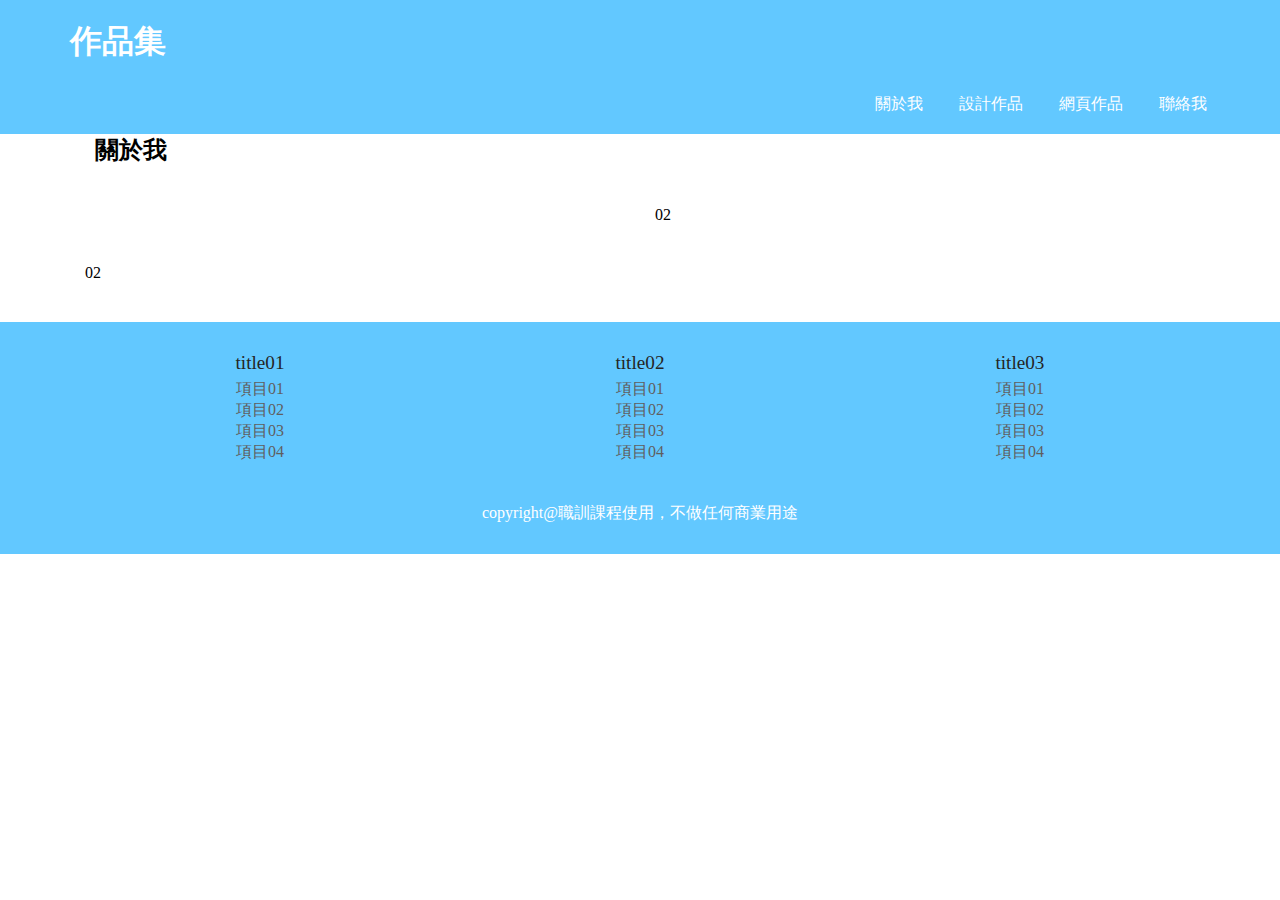
==== aboutus.html @ 594cbb41 "0.2.3(20220620)製作about us" ====
<!DOCTYPE html>
<head>
  <meta charset="UTF-8">
  <meta http-equiv="X-UA-Compatible" content="IE=edge">
  <meta name="viewport" content="width=device-width, initial-scale=1.0">
  <title>0620練習</title>
  <link rel="stylesheet" href="public/css/style.css">
</head>
<body>
  <!-- 頁首-->
  <header class="overflow-hidden">
    <div class="container"><a class="icon-menu" href="#">menu</a>
      <h1><a href="index.html">作品集</a></h1>
      <nav>
        <ul>
          <li><a href="aboutus.html">關於我</a></li>
          <li><a href="design-list.html">設計作品</a></li>
          <li><a href="webdesign.html">網頁作品</a></li>
          <li><a href="#">聯絡我</a></li>
          <!-- 頁首結尾-->
        </ul>
      </nav>
    </div>
  </header>
  <div class="container"> 
    <div class="roe"> 
      <div class="col-12"> 
        <h2>關於我</h2>
      </div>
    </div>
    <div class="row"> 
      <div class="col-12 col-md-6"><img class="img-fluid img-rounded" src="https://loremflickr.com/300/200" alt=""></div>
      <div class="col-12 col-md-6">02</div>
    </div>
    <div class="row">
      <div class="col-12 col-md-6"> <img class="img-fluid img-rounded" src="https://loremflickr.com/300/200" alt=""></div>
      <div class="col-12 col-md-6 order-md-1">02</div>
    </div>
  </div>
</body>
<footer>
  <div class="container">
    <div class="row">
      <dl class="col-12 col-md-4 text-center">
        <dt>title01</dt>
        <dd><a href="#">項目01</a></dd>
        <dd><a href="#">項目02</a></dd>
        <dd><a href="#">項目03</a></dd>
        <dd><a href="#">項目04</a></dd>
      </dl>
      <dl class="col-12 col-md-4 text-center">
        <dt>title02</dt>
        <dd><a href="#">項目01</a></dd>
        <dd><a href="#">項目02</a></dd>
        <dd><a href="#">項目03</a></dd>
        <dd><a href="#">項目04</a></dd>
      </dl>
      <dl class="col-12 col-md-4 text-center">
        <dt>title03</dt>
        <dd><a href="#">項目01</a></dd>
        <dd><a href="#">項目02</a></dd>
        <dd><a href="#">項目03</a></dd>
        <dd><a href="#">項目04</a></dd>
      </dl>
    </div>
    <p class="text-center">copyright@職訓課程使用，不做任何商業用途</p>
  </div>
</footer>
---- public/css/style.css ----
@charset "UTF-8";
* {
  margin: 0;
  padding: 0;
}

ul, ol {
  list-style-type: none;
}

a {
  text-decoration: none;
}

body {
  margin: 0px;
}

.container {
  width: 90%;
  margin: auto;
  max-width: 1140px;
}

header {
  background-color: #62c8ff;
}

header > .container > nav > ul {
  display: flex;
  justify-content: flex-end;
}

header > .container > nav > ul > li {
  margin-left: 30px;
}

header > .container > nav > ul > li > a {
  line-height: 60px;
  color: white;
  padding: 3px;
  background-color: #62c8ff;
}

header > .container > nav > ul > li > a:hover {
  color: #ffff03;
  border-bottom: 2px solid #ffff03;
}

header > .container > h1 {
  padding-top: 20px;
  padding-bottom: 10px;
}

header > .container > h1 > a {
  color: white;
}

/*頁首樣式結束*/
/*內容樣式開始*/
.img-fluid {
  width: 100%;
}

.img-rounded {
  /*園角*/
  border-radius: 8px;
}

.img-circle {
  /*圓形*/
  border-radius: 100%;
}

.text-center {
  text-align: center;
}

.text-left {
  text-align: left;
}

.text-right {
  text-align: right;
}

.text-justify {
  text-align: justify;
}

.row {
  display: flex;
  flex-wrap: wrap;
  /*換行*/
}

.col-1 {
  --num: calc(12 / 1);
  width: calc(100% / var(--num) - 30px);
  margin: 0px 15px 40px 15px;
}

.col-2 {
  --num: calc(12 / 2);
  width: calc(100% / var(--num) - 30px);
  margin: 0px 15px 40px 15px;
}

.col-3 {
  --num: calc(12 / 3);
  width: calc(100% / var(--num) - 30px);
  margin: 0px 15px 40px 15px;
}

.col-4 {
  --num: calc(12 / 4);
  width: calc(100% / var(--num) - 30px);
  margin: 0px 15px 40px 15px;
}

.col-5 {
  --num: calc(12 / 5);
  width: calc(100% / var(--num) - 30px);
  margin: 0px 15px 40px 15px;
}

.col-6 {
  --num: calc(12 / 6);
  width: calc(100% / var(--num) - 30px);
  margin: 0px 15px 40px 15px;
}

.col-7 {
  --num: calc(12 / 7);
  width: calc(100% / var(--num) - 30px);
  margin: 0px 15px 40px 15px;
}

.col-8 {
  --num: calc(12 / 8);
  width: calc(100% / var(--num) - 30px);
  margin: 0px 15px 40px 15px;
}

.col-9 {
  --num: calc(12 / 9);
  width: calc(100% / var(--num) - 30px);
  margin: 0px 15px 40px 15px;
}

.col-10 {
  --num: calc(12 / 10);
  width: calc(100% / var(--num) - 30px);
  margin: 0px 15px 40px 15px;
}

.col-11 {
  --num: calc(12 / 11);
  width: calc(100% / var(--num) - 30px);
  margin: 0px 15px 40px 15px;
}

.col-12 {
  --num: calc(12 / 12);
  width: calc(100% / var(--num) - 30px);
  margin: 0px 15px 40px 15px;
}

@media (min-width: 768px) {
  .col-md-1 {
    --num: calc(12 / 1);
    width: calc(100% / var(--num) - 30px);
    margin: 0px 15px 40px 15px;
  }

  .col-md-2 {
    --num: calc(12 / 2);
    width: calc(100% / var(--num) - 30px);
    margin: 0px 15px 40px 15px;
  }

  .col-md-3 {
    --num: calc(12 / 3);
    width: calc(100% / var(--num) - 30px);
    margin: 0px 15px 40px 15px;
  }

  .col-md-4 {
    --num: calc(12 / 4);
    width: calc(100% / var(--num) - 30px);
    margin: 0px 15px 40px 15px;
  }

  .col-md-5 {
    --num: calc(12 / 5);
    width: calc(100% / var(--num) - 30px);
    margin: 0px 15px 40px 15px;
  }

  .col-md-6 {
    --num: calc(12 / 6);
    width: calc(100% / var(--num) - 30px);
    margin: 0px 15px 40px 15px;
  }

  .col-md-7 {
    --num: calc(12 / 7);
    width: calc(100% / var(--num) - 30px);
    margin: 0px 15px 40px 15px;
  }

  .col-md-8 {
    --num: calc(12 / 8);
    width: calc(100% / var(--num) - 30px);
    margin: 0px 15px 40px 15px;
  }

  .col-md-9 {
    --num: calc(12 / 9);
    width: calc(100% / var(--num) - 30px);
    margin: 0px 15px 40px 15px;
  }

  .col-md-10 {
    --num: calc(12 / 10);
    width: calc(100% / var(--num) - 30px);
    margin: 0px 15px 40px 15px;
  }

  .col-md-11 {
    --num: calc(12 / 11);
    width: calc(100% / var(--num) - 30px);
    margin: 0px 15px 40px 15px;
  }

  .col-md-12 {
    --num: calc(12 / 12);
    width: calc(100% / var(--num) - 30px);
    margin: 0px 15px 40px 15px;
  }
}
@media (min-width: 1200px) {
  .col-lg-1 {
    --num: calc(12 / 1);
    width: calc(100% / var(--num) - 30px);
    margin: 0px 15px 40px 15px;
  }

  .col-lg-2 {
    --num: calc(12 / 2);
    width: calc(100% / var(--num) - 30px);
    margin: 0px 15px 40px 15px;
  }

  .col-lg-3 {
    --num: calc(12 / 3);
    width: calc(100% / var(--num) - 30px);
    margin: 0px 15px 40px 15px;
  }

  .col-lg-4 {
    --num: calc(12 / 4);
    width: calc(100% / var(--num) - 30px);
    margin: 0px 15px 40px 15px;
  }

  .col-lg-5 {
    --num: calc(12 / 5);
    width: calc(100% / var(--num) - 30px);
    margin: 0px 15px 40px 15px;
  }

  .col-lg-6 {
    --num: calc(12 / 6);
    width: calc(100% / var(--num) - 30px);
    margin: 0px 15px 40px 15px;
  }

  .col-lg-7 {
    --num: calc(12 / 7);
    width: calc(100% / var(--num) - 30px);
    margin: 0px 15px 40px 15px;
  }

  .col-lg-8 {
    --num: calc(12 / 8);
    width: calc(100% / var(--num) - 30px);
    margin: 0px 15px 40px 15px;
  }

  .col-lg-9 {
    --num: calc(12 / 9);
    width: calc(100% / var(--num) - 30px);
    margin: 0px 15px 40px 15px;
  }

  .col-lg-10 {
    --num: calc(12 / 10);
    width: calc(100% / var(--num) - 30px);
    margin: 0px 15px 40px 15px;
  }

  .col-lg-11 {
    --num: calc(12 / 11);
    width: calc(100% / var(--num) - 30px);
    margin: 0px 15px 40px 15px;
  }

  .col-lg-12 {
    --num: calc(12 / 12);
    width: calc(100% / var(--num) - 30px);
    margin: 0px 15px 40px 15px;
  }
}
@media (min-width: 768px) {
  .order-md-1 {
    order: -1;
  }
}
h2 {
  font-size: 1.5em;
  margin: 0px auto 30px auto;
  padding-left: 10px;
}

.title a {
  color: #62c8ff;
  font-size: 1.2em;
}

.date {
  color: #9c9c9c;
}

/*footer開始*/
footer {
  background-color: #62c8ff;
  color: white;
  padding: 30px 0 30px 0;
}

dt {
  color: #252525;
  font-size: 1.2em;
  margin-bottom: 5px;
}

dd a {
  color: #605f5f;
}

.breadcrumb {
  margin: 20px 0px 20px 0px;
  color: #999999;
  width: 100%;
}

.breadcrumb > a {
  color: #999999;
}

.w-30 {
  width: 30%;
}

.w-70 {
  width: 70%;
}

.w-100 {
  width: 100%;
}

.btn-primary {
  background-color: #62c8ff;
  padding: 15px;
  color: white;
  display: block;
  margin-bottom: 10px;
  border-radius: 8px;
  text-align: center;
}

.btn-primary:hover {
  color: #ffff03;
}

.img-wrap {
  display: block;
  position: relative;
  overflow: hidden;
}

.img-wrap img:hover {
  transform: scale(1.3);
  transition: all 0.3s;
}

.img-overlay {
  overflow: hidden;
  border-radius: 10px;
}

.img-wrap img {
  vertical-align: top;
}

.icon-new {
  position: absolute;
  width: 45px;
  line-height: 45px;
  text-align: center;
  background-color: #62c8ff;
  border-radius: 100%;
  left: 5px;
  top: 5px;
  color: white;
}

@media (min-width: 768px) {
  .icon-menu {
    display: none;
  }
}
@media (max-width: 767px) {
  h1 {
    width: 85%;
    float: left;
  }

  .icon-menu {
    float: right;
    display: block;
    width: 15%;
    background-color: white;
    color: #62c8ff;
    line-height: 73px;
    text-align: center;
  }

  header > .container > nav {
    width: 100%;
    float: left;
    display: none;
  }

  header > .container > nav.active {
    display: block;
  }

  header > .container > nav > ul {
    display: block;
  }

  header > nav > ul > li {
    width: 100%;
  }

  header > .container > nav > ul > li > a {
    display: block;
    text-align: center;
  }

  header > .container > nav > ul > li > a:hover {
    color: #ffff03;
    border-bottom: none;
  }

  .overflow-hidden {
    overflow: hidden;
  }
}
.mb-1 {
  margin-bottom: 1em;
}

.mb-2 {
  margin-bottom: 2em;
}

.mb-3 {
  margin-bottom: 3em;
}

.fz-1 {
  font-size: 1em;
}

.fz-2 {
  font-size: 2em;
}

.fz-3 {
  font-size: 3em;
}
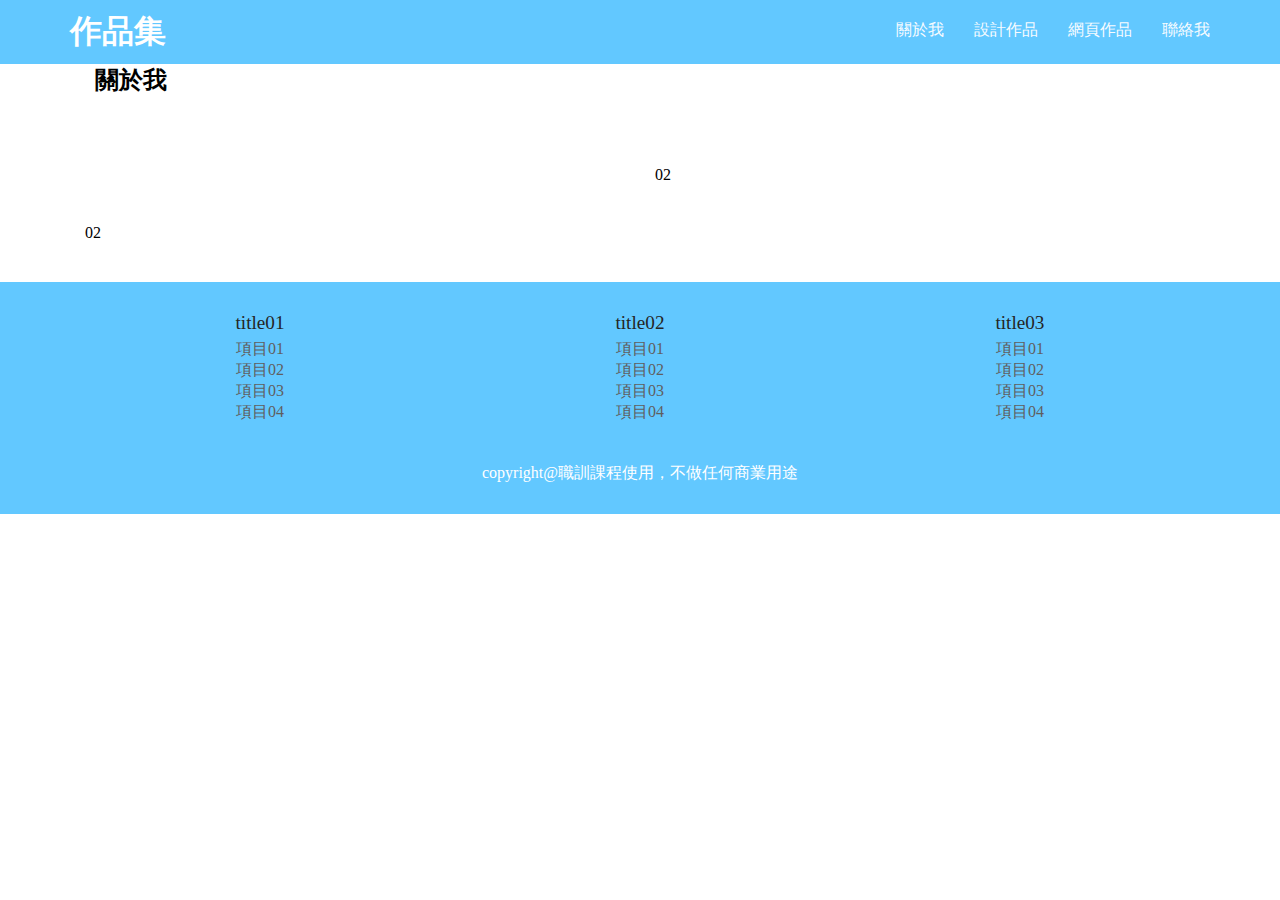
==== commit eb39d9cc: "0.2.4(20220621)製作導覽列動畫" ====
--- a/aboutus.html
+++ b/aboutus.html
@@ -8,22 +8,24 @@
 </head>
 <body>
   <!-- 頁首-->
-  <header class="overflow-hidden">
-    <div class="container"><a class="icon-menu" href="#">menu</a>
-      <h1><a href="index.html">作品集</a></h1>
-      <nav>
-        <ul>
-          <li><a href="aboutus.html">關於我</a></li>
-          <li><a href="design-list.html">設計作品</a></li>
-          <li><a href="webdesign.html">網頁作品</a></li>
-          <li><a href="#">聯絡我</a></li>
-          <!-- 頁首結尾-->
-        </ul>
-      </nav>
+  <header>
+    <div class="container">
+      <div class="row flex-space-between">
+        <h1><a href="index.html">作品集</a></h1><a class="icon-menu" href="#">menu</a>
+        <nav>
+          <ul>
+            <li><a href="aboutus.html">關於我</a></li>
+            <li><a href="design-list.html">設計作品</a></li>
+            <li><a href="webdesign.html">網頁作品</a></li>
+            <li><a href="#">聯絡我</a></li>
+            <!-- 頁首結尾-->
+          </ul>
+        </nav>
+      </div>
     </div>
   </header>
   <div class="container"> 
-    <div class="roe"> 
+    <div class="row"> 
       <div class="col-12"> 
         <h2>關於我</h2>
       </div>
--- a/public/css/style.css
+++ b/public/css/style.css
@@ -26,33 +26,33 @@
   background-color: #62c8ff;
 }
 
-header > .container > nav > ul {
+header > .container nav > ul {
   display: flex;
   justify-content: flex-end;
 }
 
-header > .container > nav > ul > li {
+header > .container nav > ul > li {
   margin-left: 30px;
 }
 
-header > .container > nav > ul > li > a {
+header > .container nav > ul > li > a {
   line-height: 60px;
   color: white;
-  padding: 3px;
   background-color: #62c8ff;
-}
-
-header > .container > nav > ul > li > a:hover {
+  opacity: calc(0.95);
+}
+
+header > .container nav > ul > li > a:hover {
   color: #ffff03;
   border-bottom: 2px solid #ffff03;
 }
 
-header > .container > h1 {
-  padding-top: 20px;
+header > .container > .row > h1 {
+  padding-top: 10px;
   padding-bottom: 10px;
 }
 
-header > .container > h1 > a {
+header > .container > .row > h1 > a {
   color: white;
 }
 
@@ -63,7 +63,7 @@
 }
 
 .img-rounded {
-  /*園角*/
+  /*圓角*/
   border-radius: 8px;
 }
 
@@ -422,14 +422,13 @@
     display: none;
   }
 }
+.flex-space-between {
+  display: flex;
+  justify-content: space-between;
+}
+
 @media (max-width: 767px) {
-  h1 {
-    width: 85%;
-    float: left;
-  }
-
   .icon-menu {
-    float: right;
     display: block;
     width: 15%;
     background-color: white;
@@ -438,36 +437,47 @@
     text-align: center;
   }
 
-  header > .container > nav {
+  header {
+    position: relative;
+  }
+
+  header > .container nav {
     width: 100%;
-    float: left;
-    display: none;
-  }
-
-  header > .container > nav.active {
+    position: absolute;
+    top: 73px;
+  }
+
+  nav {
+    left: -6vw;
+    left: -110vw;
+    transition: left 0.3s;
+  }
+
+  .icon-menu:hover + nav {
+    left: -6vw;
+  }
+
+  header > .container nav.active {
     display: block;
   }
 
-  header > .container > nav > ul {
+  header > .container nav > ul {
     display: block;
   }
 
-  header > nav > ul > li {
+  header > .container nav > ul > li {
     width: 100%;
-  }
-
-  header > .container > nav > ul > li > a {
+    border-bottom: 1px solid #fafafa;
+  }
+
+  header > .container nav > ul > li > a {
     display: block;
     text-align: center;
   }
 
-  header > .container > nav > ul > li > a:hover {
+  header > .container nav > ul > li > a:hover {
     color: #ffff03;
     border-bottom: none;
-  }
-
-  .overflow-hidden {
-    overflow: hidden;
   }
 }
 .mb-1 {
